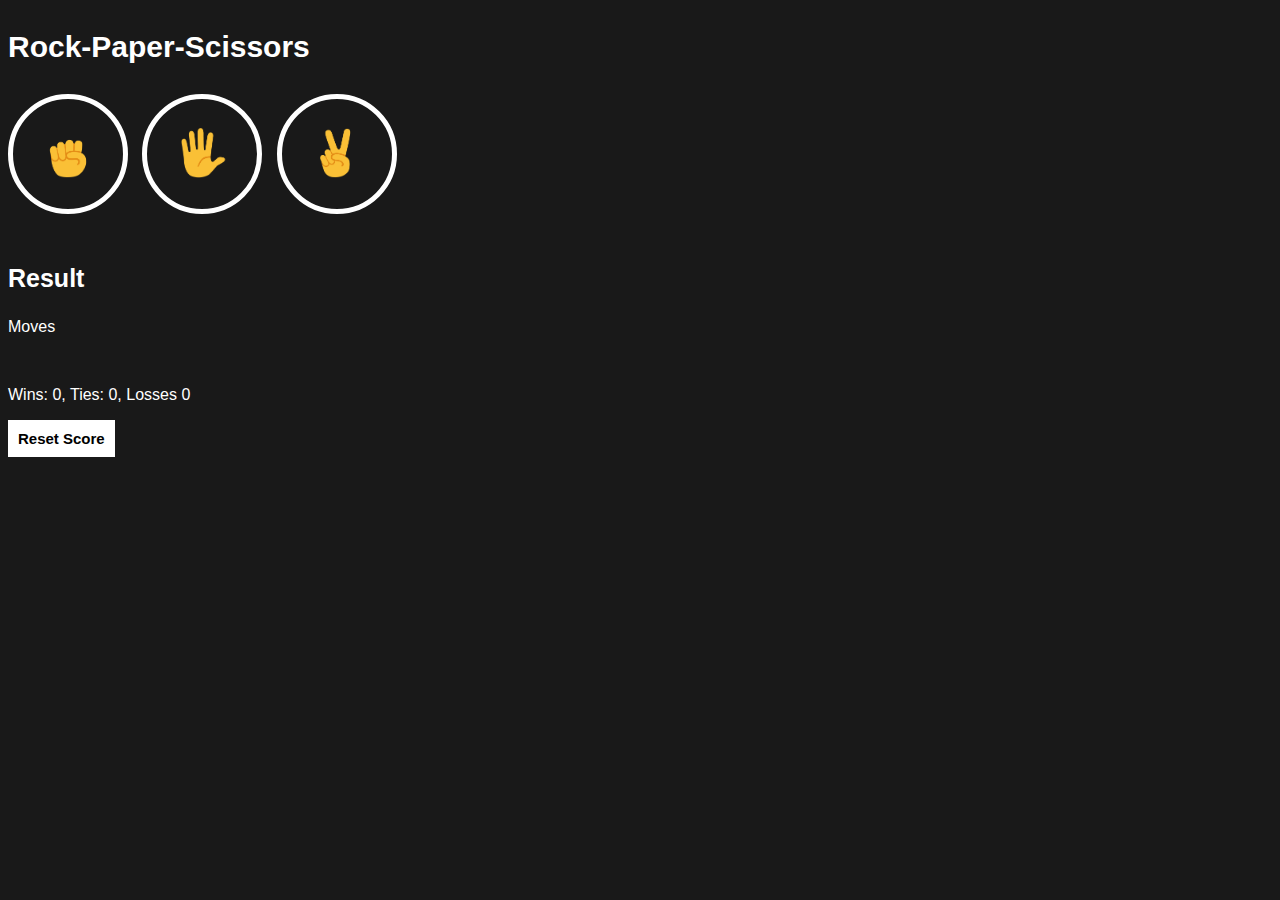
==== index.html @ a65694a4 "Add files via upload" ====
<!DOCTYPE html>
<html>
    <head>
        <title>
            Rock-Paper-Scissors
        </title>
        <link rel="stylesheet" href="style.css">
        <link rel="icon" href="images/favicon.png">
    </head>
    <body>

        <p class="title">
            Rock-Paper-Scissors
        </p>

        <button onclick="
        playGame('rock');
        " class="move_button">
            <img src="images/rock-emoji.png" class="move_icon" alt="Rock">
        </button>

        <button onclick="
        playGame('paper');            
        " class="move_button">
            <img src="images/paper-emoji.png" class="move_icon" alt="Paper">
        </button>

        <button onclick="
        playGame('scissors');
        " class="move_button">
            <img src="images/scissors-emoji.png" class="move_icon" alt="Scissors">
        </button>

        <p class="js-result result">
            Result
        </p>

        <p class="js-moves moves">
            Moves
        </p>

        <p class="js-score score">
            Score
        </p>

        <button onclick="
        score.wins = 0;
        score.losses = 0;
        score.ties = 0;
        localStorage.removeItem('score');
        alert(`Wins: ${score.wins}, Ties: ${score.ties}, Losses ${score.losses}`);
        updateScoreElement();
        " class="reset_button">
            Reset Score
        </button>
        <script src="script.js"></script>
    </body>
</html>
---- style.css ----
body{
    background-color: rgb(25,25,25);
    color: white;
    font-family: Arial;
}
.title{
    font-size: 30px;
    font-weight: bold;
}

.move_icon{
    height: 50px;
    
}

.move_button{
    background-color: transparent;
    border-width: 5px;
    border-style: solid;
    border-color: white;
    border-radius: 60px;
    width: 120px;
    height: 120px;
    margin-right: 10px;
    cursor: pointer;
}

.result{
    font-size: 25px;
    font-weight: bold;
    margin-top: 50px;
}

.score{
    margin-top: 50px;
}

.reset_button{
    background-color: white;
    font-size: 15px;
    padding: 10px;
    font-weight: bold;
    border: none;
    cursor: pointer;
}
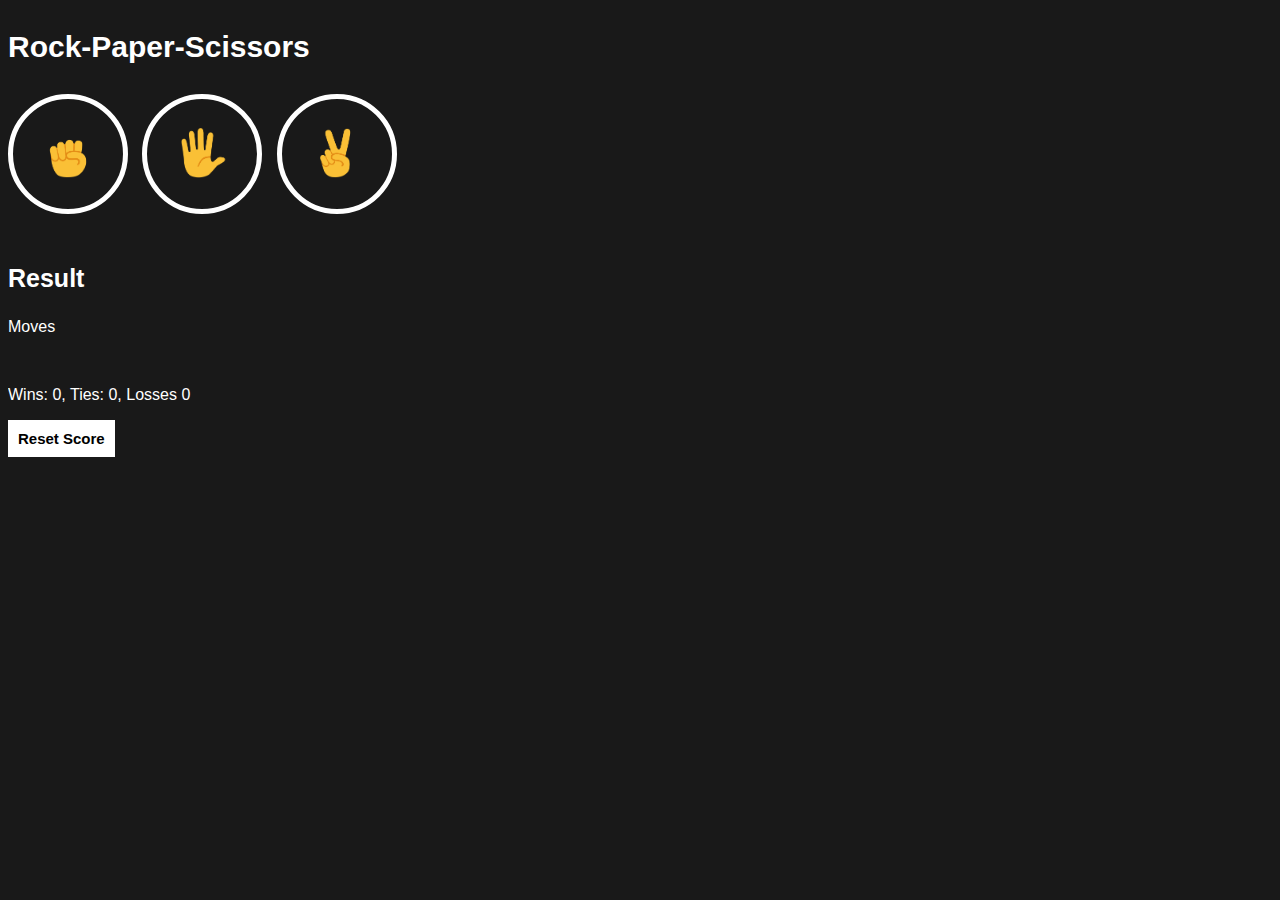
==== commit 73a0612a: "Add files via upload" ====
--- a/index.html
+++ b/index.html
@@ -1,9 +1,12 @@
 <!DOCTYPE html>
+<html lang="en">
 <html>
     <head>
         <title>
             Rock-Paper-Scissors
         </title>
+        <meta charset="UTF-8">
+        <meta name="viewport" content="width=device-width, initial-scale=1.0">
         <link rel="stylesheet" href="style.css">
         <link rel="icon" href="images/favicon.png">
     </head>
